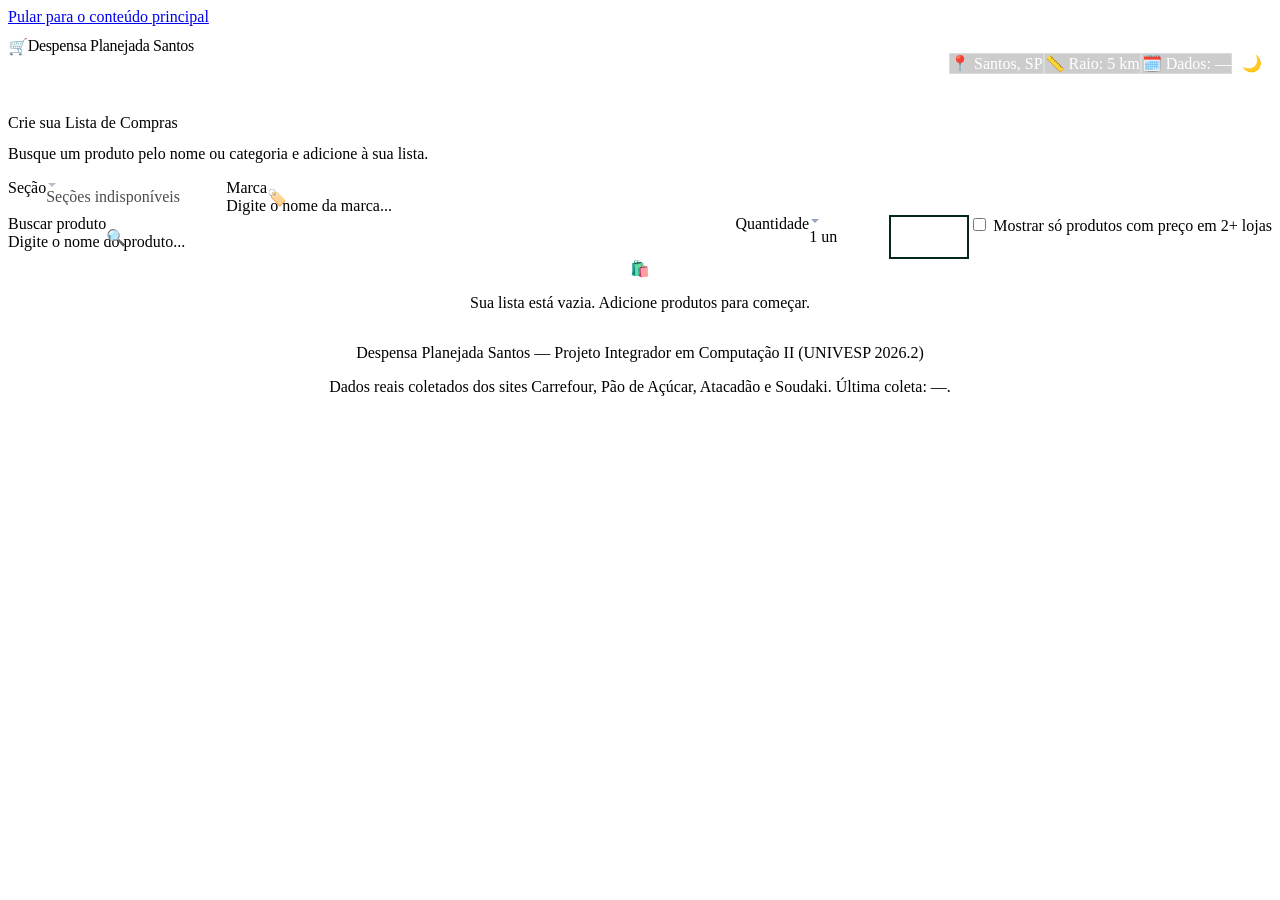
==== webapp/index.html @ 65fd1c7f "UI: cards de loja em 2 colunas (stores-grid 3 -> 2 colunas a partir de 640px, elimina card orfao da " ====
<!DOCTYPE html>
<html lang="pt-BR">
<head>
  <meta charset="UTF-8" />
  <meta name="viewport" content="width=device-width, initial-scale=1.0" />
  <title>Despensa Planejada Santos — Comparador de Preços de Supermercado</title>
  <meta name="description" content="Compare preços de supermercados em Santos-SP. Monte sua lista de compras e descubra onde fica mais barato: Carrefour, Pão de Açúcar ou Atacadão." />
  <meta name="theme-color" content="#059669" />

  <!-- Open Graph -->
  <meta property="og:title" content="Despensa Planejada Santos" />
  <meta property="og:description" content="Comparador de preços de supermercado para Santos-SP. Economia real na sua compra." />
  <meta property="og:type" content="website" />

  <!-- PWA Manifest -->
  <link rel="manifest" href="manifest.json" />

  <!-- Design System CSS -->
  <link rel="stylesheet" href="css/design-system.css" />
  <link rel="stylesheet" href="css/components.css?v=6" />
  <link rel="stylesheet" href="css/layout.css?v=6" />
</head>
<body>

<!-- Skip Link (Acessibilidade) -->
<a href="#criador" class="skip-link">Pular para o conteúdo principal</a>

<!-- ==================== LOADING OVERLAY ==================== -->
<div id="loadingOverlay" class="loading-overlay hidden">
  <div class="loading-spinner"></div>
  <p>Carregando catálogo de produtos...</p>
</div>

<!-- ==================== HEADER ==================== -->
<header class="header" role="banner">
  <div class="container header-inner">
    <div class="header-brand">
      <h1>
        <span class="brand-icon" aria-hidden="true">🛒</span>
        Despensa Planejada Santos
      </h1>
      <p>Comparador de Preços de Supermercado — Projeto Integrador UNIVESP</p>
    </div>
    <div class="header-meta">
      <span class="pill">📍 Santos, SP</span>
      <span class="pill">📏 Raio: 5 km</span>
      <span class="pill" id="pillData">🗓️ Dados: —</span>
      <button id="themeToggle" class="theme-toggle" aria-label="Alternar tema claro/escuro" title="Alternar tema">
        🌙
      </button>
    </div>
  </div>
</header>

<!-- ==================== MAIN ==================== -->
<main class="main" id="main" role="main">
  <div class="container">

    <!-- ==================== CRIADOR DE LISTA ==================== -->
    <section id="criador" class="card section-creator" aria-labelledby="criadorTitulo">
      <h2 id="criadorTitulo" class="section-title">Crie sua Lista de Compras</h2>
      <p class="section-subtitle">Busque um produto pelo nome ou categoria e adicione à sua lista.</p>

      <div class="filters-bar" style="margin-top: var(--space-5);">
        <!-- Linha 1: Filtros de categoria e marca -->
        <div class="filters-row">
          <label for="selectCategoria" class="sr-only">Seção</label>
          <select id="selectCategoria" class="select" style="width: auto; min-width: 180px;">
            <option value="">Todas as seções</option>
          </select>

          <div class="input-group" style="flex: 1;">
            <label for="campoMarca" class="sr-only">Marca</label>
            <span class="input-icon" aria-hidden="true">🏷️</span>
            <input id="campoMarca" type="text" autocomplete="off"
                   placeholder="Digite o nome da marca..."
                   class="input" />
            <div id="sugestoesMarca" class="dropdown hidden" role="listbox"></div>
          </div>
        </div>

        <!-- Linha 2: Campo de busca + quantidade + adicionar -->
        <div class="search-row">
          <div class="search-input-group input-group" style="flex: 1;">
            <label for="campoBusca" class="sr-only">Buscar produto</label>
            <span class="input-icon" aria-hidden="true">🔍</span>
            <input id="campoBusca" type="text" autocomplete="off"
                   placeholder="Digite o nome do produto..."
                   class="input" role="combobox" aria-expanded="false" aria-controls="sugestoes" />
            <div id="sugestoes" class="dropdown hidden" role="listbox"></div>
          </div>

          <div class="add-row">
            <label for="selectQtd" class="sr-only">Quantidade</label>
            <select id="selectQtd" class="select" style="width: auto; min-width: 80px;">
              <option value="1">1 un</option><option value="2">2 un</option><option value="3">3 un</option>
              <option value="4">4 un</option><option value="5">5 un</option><option value="6">6 un</option>
              <option value="7">7 un</option><option value="8">8 un</option><option value="9">9 un</option>
              <option value="10">10 un</option>
            </select>
            <button id="btnAdicionar" class="btn btn-primary" aria-label="Adicionar produto à lista">
              + Adicionar
            </button>
          </div>

          <!-- Filtro opcional -->
          <div class="filter-row" style="margin-top: var(--space-3); padding-top: var(--space-2); border-top: 1px solid var(--color-border);">
            <label class="filter-label">
              <input type="checkbox" id="filtroMinLojas">
              Mostrar só produtos com preço em 2+ lojas
            </label>
          </div>
        </div>
      </div>

      <!-- Estado vazio -->
      <div id="listaVazia" class="empty-state" style="margin-top: var(--space-6);">
        <span class="empty-icon" aria-hidden="true">🛍️</span>
        <p>Sua lista está vazia. Adicione produtos para começar.</p>
      </div>

      <!-- Tabela da lista -->
      <div id="tabelaLista" class="hidden" style="margin-top: var(--space-6);">
        <div class="list-header">
          <h3 style="font-weight: var(--font-weight-semibold); color: var(--color-text-primary);">
            Itens na lista <span id="contagemItens" class="badge-count"></span>
          </h3>
          <div style="display: flex; gap: var(--space-2);">
            <button id="btnCompartilhar" class="btn btn-ghost btn-sm hidden" aria-label="Compartilhar lista via WhatsApp" title="Compartilhar via WhatsApp">
              📤 Compartilhar
            </button>
            <button id="btnLimparLista" class="btn-danger-text" aria-label="Limpar toda a lista">
              🗑️ Limpar lista
            </button>
          </div>
        </div>
        <div class="table-wrapper">
          <table class="table" aria-label="Lista de compras">
            <thead>
              <tr>
                <th>Produto</th>
                <th class="text-center">Qtd</th>
                <th class="text-center col-mobile-hidden">Menor preço</th>
                <th class="text-center">Ações</th>
              </tr>
            </thead>
            <tbody id="corpoLista"></tbody>
          </table>
        </div>

        <div class="cta-row">
          <button id="btnCalcular" class="btn btn-cta" aria-label="Calcular melhor opção de compra">
            🔍 CALCULAR MELHOR OPÇÃO DE COMPRA
          </button>
          <p class="cta-disclaimer">Preços reais coletados dos sites do Carrefour, Pão de Açúcar, Atacadão e Soudaki (todas as seções de mercado).</p>
        </div>
      </div>
    </section>

    <!-- ==================== RESULTADOS ==================== -->
    <section id="resultados" class="hidden section-results" aria-labelledby="resultadosTitulo">
      <div class="results-header">
        <h2 id="resultadosTitulo" class="section-title" style="font-size: var(--font-size-2xl);">Resultados da Análise</h2>
        <button id="btnNovaBusca" class="btn btn-ghost" aria-label="Fazer nova consulta">← Nova consulta</button>
      </div>

      <!-- OPÇÃO 1: Melhor Loja Única -->
      <div class="card">
        <div style="display: flex; align-items: flex-start; gap: var(--space-2); margin-bottom: var(--space-4);">
          <span class="badge badge-primary">OPÇÃO 1</span>
          <div>
            <h3 style="font-weight: var(--font-weight-bold); color: var(--color-text-primary);">Melhor Loja Única</h3>
            <p class="section-subtitle">Compre toda a lista em um único mercado.</p>
          </div>
        </div>
        <div id="resultadoLojaUnica" class="stores-grid"></div>
      </div>

      <!-- OPÇÃO 2: Multi-Lojas -->
      <div class="card">
        <div style="display: flex; align-items: flex-start; gap: var(--space-2); margin-bottom: var(--space-4);">
          <span class="badge badge-accent">OPÇÃO 2</span>
          <div>
            <h3 style="font-weight: var(--font-weight-bold); color: var(--color-text-primary);">Economia Máxima (Multi-Lojas)</h3>
            <p class="section-subtitle">Divida a compra entre os mercados, levando cada produto onde está mais barato.</p>
          </div>
        </div>
        <div class="multi-split">
          <div class="card-gradient-accent split-summary">
            <p class="label">Valor total otimizado</p>
            <p id="valorTotalOtimizado" class="price-huge" style="margin-top: var(--space-1);">R$ 0,00</p>
            <div class="savings-pill">
              💰 Você economiza <span id="economiaMulti" class="savings-value">R$ 0,00</span>
            </div>
          </div>
          <div id="divisaoLojas" class="split-stores"></div>
        </div>
      </div>

      <!-- Comparativo Geral -->
      <div class="card">
        <h3 style="font-weight: var(--font-weight-bold); color: var(--color-text-primary);">Comparativo Geral</h3>
        <p class="section-subtitle" style="margin-bottom: var(--space-4);">Valor total da lista se comprada 100% em cada mercado.</p>
        <div id="comparativoGeral" class="stores-grid"></div>
      </div>
    </section>

    <!-- ==================== MODO CHECKLIST ==================== -->
    <section id="modoChecklist" class="hidden card section-checklist" aria-labelledby="checklistTitulo">
      <div class="section-header">
        <h2 id="checklistTitulo" class="section-title">Modo Checklist Presencial</h2>
        <span id="checklistProgresso" class="checklist-progress"></span>
      </div>
      <p class="section-subtitle" style="margin-bottom: var(--space-4);">Marque os produtos conforme vai pegando no corredor. A lista é organizada por categoria.</p>
      <div id="checklistCorpo" class="checklist-body"></div>
      <button id="btnSairChecklist" class="btn btn-subtle btn-lg" style="margin-top: var(--space-6);" aria-label="Voltar aos resultados">
        ← Voltar aos resultados
      </button>
    </section>

  </div>
</main>

<!-- ==================== FOOTER ==================== -->
<footer class="footer" role="contentinfo">
  <p>Despensa Planejada Santos — Projeto Integrador em Computação II (UNIVESP 2026.2)</p>
  <p>Dados reais coletados dos sites <span id="footerLojas">Carrefour, Pão de Açúcar, Atacadão e Soudaki</span>. Última coleta: <span id="footerData">—</span>.</p>
</footer>

<!-- JavaScript Modules -->
<script type="module" src="js/app.js?v=6"></script>

</body>
</html>
---- webapp/css/components.css ----
/* ================================================================
   DISPENSA PLANEJADA — COMPONENTES
   Botões, Cards, Badges, Inputs, Tabelas, Dropdowns
   ================================================================ */

/* ================================================================
   BOTÕES
   ================================================================ */
.btn {
  display: inline-flex;
  align-items: center;
  justify-content: center;
  gap: var(--space-2);
  min-height: 44px;
  padding: var(--space-3) var(--space-5);
  font-family: var(--font-family);
  font-size: var(--font-size-sm);
  font-weight: var(--font-weight-semibold);
  line-height: var(--line-height-tight);
  border-radius: var(--radius-xl);
  border: 2px solid transparent;
  cursor: pointer;
  transition: all var(--transition-fast);
  text-decoration: none;
  white-space: nowrap;
  position: relative;
  overflow: hidden;
}

.btn:active {
  transform: scale(0.97);
}

/* Primary */
.btn-primary {
  background: var(--color-primary-500);
  color: #ffffff;
  border-color: #04261e;
  box-shadow: var(--shadow-sm);
}
.btn-primary:hover {
  background: var(--color-primary-600);
  border-color: #021813;
  box-shadow: var(--shadow-md);
}

/* Accent (Laranja #F26716 — Multi-loja) */
.btn-accent {
  background: var(--color-accent-500);
  color: #ffffff;
  border-color: #b34100;
  box-shadow: var(--shadow-sm);
}
.btn-accent:hover {
  background: var(--color-accent-600);
  border-color: #7a2b00;
  box-shadow: var(--shadow-md);
}

/* Warning / CTA (#E7390D) */
.btn-cta {
  background: var(--color-warning-500);
  color: #ffffff;
  border: 2px solid #941f05;
  font-weight: var(--font-weight-extrabold);
  font-size: var(--font-size-base);
  padding: var(--space-4) var(--space-8);
  border-radius: var(--radius-2xl);
  box-shadow: var(--shadow-md);
  white-space: normal;
  width: 100%;
}
.btn-cta:hover {
  background: var(--color-warning-600);
  box-shadow: var(--shadow-lg);
  transform: translateY(-1px);
}
.btn-cta:active {
  transform: translateY(0) scale(0.98);
}

/* Ghost / Text */
.btn-ghost {
  background: transparent;
  color: var(--color-primary-600);
  padding: var(--space-2) var(--space-3);
}
.btn-ghost:hover {
  background: var(--color-primary-50);
}

/* Danger */
.btn-danger-text {
  background: transparent;
  color: var(--color-error-500);
  font-size: var(--font-size-sm);
  font-weight: var(--font-weight-medium);
  padding: var(--space-1) var(--space-2);
}
.btn-danger-text:hover {
  color: var(--color-error-600);
  background: rgba(239, 68, 68, 0.06);
}

/* Subtle / secondary */
.btn-subtle {
  background: var(--color-surface-alt);
  color: var(--color-text-secondary);
  font-weight: var(--font-weight-semibold);
}
.btn-subtle:hover {
  background: var(--color-border);
}

/* Icon-only */
.btn-icon {
  width: 40px;
  height: 40px;
  padding: 0;
  border-radius: var(--radius-md);
  background: transparent;
  color: var(--color-text-tertiary);
  font-size: var(--font-size-lg);
  line-height: 1;
  border: none;
  cursor: pointer;
  transition: all var(--transition-fast);
}
.btn-icon:hover {
  color: var(--color-error-600);
  background: rgba(239, 68, 68, 0.06);
}

/* Full width variant */
.btn-full {
  width: 100%;
}

/* Size variants */
.btn-lg {
  padding: var(--space-4) var(--space-8);
  font-size: var(--font-size-base);
  border-radius: var(--radius-2xl);
}

#btnAbrirChecklist {
  box-sizing: border-box;
  max-width: 100%;
  min-width: 0;
  white-space: normal;
  text-align: center;
}

.btn-sm {
  padding: var(--space-1) var(--space-3);
  font-size: var(--font-size-xs);
  min-height: 40px;
}

/* ================================================================
   CARDS
   ================================================================ */
.card {
  background: var(--color-surface);
  border-radius: var(--radius-2xl);
  box-shadow: var(--shadow-sm);
  border: 2px solid var(--color-border);
  padding: var(--space-6);
}

.card-flat {
  background: var(--color-surface-alt);
  border-radius: var(--radius-2xl);
  border: 2px solid var(--color-border);
  padding: var(--space-5);
}

.card-highlight {
  background: var(--color-surface-alt);
  border: 2px solid var(--color-accent-500);
  border-radius: var(--radius-2xl);
  padding: var(--space-5);
}

.card-gradient-primary {
  background: linear-gradient(135deg, #084a24, #04261e);
  color: #ffffff;
  border: 2px solid #f26716;
  border-radius: var(--radius-2xl);
  padding: var(--space-6);
}

.card-gradient-accent {
  background: linear-gradient(135deg, #f26716, #d95305);
  color: #ffffff;
  border: 2px solid #ffffff;
  border-radius: var(--radius-2xl);
  padding: var(--space-6);
}

/* ================================================================
   BADGES
   ================================================================ */
.badge {
  display: inline-flex;
  align-items: center;
  gap: var(--space-1);
  padding: var(--space-1) var(--space-2);
  font-size: 10px;
  font-weight: var(--font-weight-bold);
  border-radius: var(--radius-full);
  text-transform: uppercase;
  letter-spacing: 0.02em;
  line-height: 1;
}

.badge-primary {
  background: var(--color-primary-600);
  color: var(--color-text-inverse);
}

.badge-accent {
  background: var(--color-accent-600);
  color: var(--color-text-inverse);
}

.badge-warning {
  background: var(--color-warning-500);
  color: var(--color-text-inverse);
}

.badge-count {
  background: var(--color-primary-100);
  color: var(--color-primary-700);
  font-size: var(--font-size-xs);
  font-weight: var(--font-weight-bold);
  padding: var(--space-1) var(--space-2);
  border-radius: var(--radius-full);
}

/* ================================================================
   INPUTS / SELECT
   ================================================================ */
.input,
.select {
  display: block;
  width: 100%;
  padding: var(--space-3) var(--space-4);
  font-family: var(--font-family);
  font-size: var(--font-size-sm);
  color: var(--color-text-primary);
  background: var(--color-surface);
  border: 2px solid var(--color-border);
  border-radius: var(--radius-xl);
  transition: border-color var(--transition-fast), box-shadow var(--transition-fast);
  appearance: none;
}

.input:focus,
.select:focus {
  outline: none;
  border-color: var(--color-primary-500);
  box-shadow: 0 0 0 3px rgba(16, 185, 129, 0.15);
}

.input::placeholder {
  color: var(--color-text-tertiary);
}

/* Input com ícone à esquerda */
.input-group {
  position: relative;
}
.input-group .input {
  padding-left: var(--space-10);
}
.input-group .input-icon {
  position: absolute;
  left: var(--space-3);
  top: 50%;
  transform: translateY(-50%);
  color: var(--color-text-tertiary);
  font-size: var(--font-size-lg);
  pointer-events: none;
}

/* Select arrow */
.select {
  padding-right: var(--space-10);
  background-image: url("data:image/svg+xml,%3Csvg xmlns='http://www.w3.org/2000/svg' width='12' height='12' viewBox='0 0 12 12'%3E%3Cpath fill='%2394a3b8' d='M2 4l4 4 4-4'/%3E%3C/svg%3E");
  background-repeat: no-repeat;
  background-position: right var(--space-4) center;
}

/* Stepper (qty +/-) */
.qty-stepper {
  display: inline-flex;
  align-items: center;
  gap: var(--space-1);
  border: 1px solid var(--color-border);
  border-radius: var(--radius-lg);
  padding: var(--space-1);
}
.qty-stepper button {
  width: 40px;
  height: 40px;
  border-radius: var(--radius-md);
  border: none;
  background: transparent;
  color: var(--color-text-secondary);
  font-weight: var(--font-weight-bold);
  cursor: pointer;
  transition: background var(--transition-fast);
  display: flex;
  align-items: center;
  justify-content: center;
}
.qty-stepper button:hover {
  background: var(--color-surface-alt);
}
.qty-stepper .qty-value {
  width: 32px;
  text-align: center;
  font-weight: var(--font-weight-semibold);
  font-size: var(--font-size-sm);
}

/* ================================================================
   DROPDOWN / AUTOCOMPLETE
   ================================================================ */
.dropdown {
  position: absolute;
  z-index: var(--z-dropdown);
  margin-top: var(--space-1);
  width: 100%;
  background: var(--color-surface);
  border-radius: var(--radius-xl);
  box-shadow: var(--shadow-xl);
  border: 1px solid var(--color-border);
  max-height: 24rem;
  overflow-y: auto;
  animation: fadeIn var(--transition-fast) both;
}

.dropdown.hidden {
  display: none;
}

.dropdown-item {
  display: flex;
  align-items: center;
  justify-content: space-between;
  gap: var(--space-3);
  padding: var(--space-3) var(--space-4);
  cursor: pointer;
  transition: background var(--transition-fast);
}
.dropdown-item:hover,
.dropdown-item.active {
  background: var(--color-primary-100);
}

.dropdown-item .item-name {
  font-weight: var(--font-weight-semibold);
  color: var(--color-text-primary);
}
.dropdown-item .item-meta {
  font-size: var(--font-size-xs);
  color: var(--color-text-secondary);
}
.dropdown-item .item-price {
  font-weight: var(--font-weight-bold);
  font-size: var(--font-size-sm);
  color: var(--color-primary-700);
  white-space: nowrap;
}

/* Ajustes de alto contraste no modo escuro */
@media (prefers-color-scheme: dark) {
  :root:not(.light) .dropdown {
    background: #0f172a;
    border-color: #334155;
  }
  :root:not(.light) .dropdown-item:hover,
  :root:not(.light) .dropdown-item.active {
    background: #1e293b;
  }
  :root:not(.light) .dropdown-item .item-name {
    color: #f8fafc;
  }
  :root:not(.light) .dropdown-item .item-meta {
    color: #94a3b8;
  }
  :root:not(.light) .dropdown-item .item-price {
    color: #34d399;
  }
}

.dark .dropdown {
  background: #0f172a;
  border-color: #334155;
}
.dark .dropdown-item:hover,
.dark .dropdown-item.active {
  background: #1e293b;
}
.dark .dropdown-item .item-name {
  color: #f8fafc;
}
.dark .dropdown-item .item-meta {
  color: #94a3b8;
}
.dark .dropdown-item .item-price {
  color: #34d399;
}

/* ================================================================
   TABELA
   ================================================================ */
.table-wrapper {
  overflow-x: auto;
  border-radius: var(--radius-xl);
  border: 1px solid var(--color-border);
}

.table {
  width: 100%;
  font-size: var(--font-size-sm);
  border-collapse: collapse;
}

.table thead {
  background: var(--color-surface-alt);
}
.table th {
  padding: var(--space-3) var(--space-4);
  font-weight: var(--font-weight-semibold);
  color: var(--color-text-secondary);
  text-align: left;
}
.table th.text-center { text-align: center; }

.table tbody tr {
  border-top: 1px solid var(--color-border-light);
}

.table td {
  padding: var(--space-3) var(--space-4);
}
.table td.text-center { text-align: center; }

.table .product-name {
  font-weight: var(--font-weight-medium);
  color: var(--color-text-primary);
}
.table .product-meta {
  font-size: var(--font-size-xs);
  color: var(--color-text-tertiary);
}
.mobile-best-price {
  display: none;
}
.table .price-value {
  font-weight: var(--font-weight-semibold);
  color: var(--color-primary-600);
}
.table .price-unavailable {
  font-size: var(--font-size-xs);
  color: var(--color-text-tertiary);
}
.table .price-missing-stores {
  margin-top: var(--space-1);
  display: flex;
  flex-direction: column;
  gap: var(--space-1);
  align-items: center;
}
.store-missing {
  margin-top: var(--space-2);
  font-size: var(--font-size-xs);
  color: var(--color-text-tertiary);
}

/* ================================================================
   EMPTY STATE
   ================================================================ */
.empty-state {
  text-align: center;
  padding: var(--space-8) var(--space-4);
  color: var(--color-text-tertiary);
  border: 2px dashed var(--color-border);
  border-radius: var(--radius-xl);
}
.empty-state .empty-icon {
  font-size: var(--font-size-4xl);
  margin-bottom: var(--space-2);
  display: block;
}
.empty-state p {
  font-size: var(--font-size-sm);
}

/* ================================================================
   SECTION HEADERS
   ================================================================ */
.section-title {
  font-size: var(--font-size-xl);
  font-weight: var(--font-weight-bold);
  color: var(--color-text-primary);
}

.section-subtitle {
  font-size: var(--font-size-sm);
  color: var(--color-text-secondary);
  margin-top: var(--space-1);
}

.section-header {
  display: flex;
  align-items: center;
  justify-content: space-between;
  margin-bottom: var(--space-4);
}

/* ================================================================
   PILL / TAG (filtros de header)
   ================================================================ */
.pill {
  display: inline-flex;
  align-items: center;
  gap: var(--space-1);
  padding: var(--space-2) var(--space-3);
  font-size: var(--font-size-xs);
  font-weight: var(--font-weight-semibold);
  border-radius: var(--radius-full);
  background: rgba(0, 0, 0, 0.2);
  color: #ffffff;
  border: 1px solid rgba(255, 255, 255, 0.3);
  backdrop-filter: blur(4px);
}

/* ================================================================
   CHECKBOX (Checklist mode)
   ================================================================ */
.checkbox-item {
  display: flex;
  align-items: center;
  gap: var(--space-3);
  padding: var(--space-2);
  border-radius: var(--radius-lg);
  transition: background var(--transition-fast);
}
.checkbox-item:hover {
  background: var(--color-surface);
}

.checkbox-item input[type="checkbox"] {
  width: 20px;
  height: 20px;
  accent-color: var(--color-primary-600);
  flex-shrink: 0;
  cursor: pointer;
}

.checkbox-item .check-label {
  font-size: var(--font-size-sm);
  font-weight: var(--font-weight-medium);
  color: var(--color-text-primary);
}
.checkbox-item .check-qty {
  color: var(--color-text-tertiary);
}

/* ================================================================
   CATEGORY GROUP (Checklist)
   ================================================================ */
.category-group {
  background: var(--color-surface-alt);
  border-radius: var(--radius-xl);
  padding: var(--space-4);
  border: 1px solid var(--color-border);
}
.category-group .category-title {
  font-size: var(--font-size-xs);
  font-weight: var(--font-weight-bold);
  text-transform: uppercase;
  letter-spacing: 0.05em;
  color: var(--color-text-secondary);
  margin-bottom: var(--space-2);
}

/* ================================================================
   PRICE TAG (Resultado)
   ================================================================ */
.price-big {
  font-size: var(--font-size-3xl);
  font-weight: var(--font-weight-extrabold);
}
.price-huge {
  font-size: var(--font-size-4xl);
  font-weight: var(--font-weight-extrabold);
}

.savings-pill {
  display: inline-flex;
  align-items: center;
  gap: var(--space-1);
  background: rgba(255, 255, 255, 0.2);
  border-radius: var(--radius-lg);
  padding: var(--space-2) var(--space-3);
  font-size: var(--font-size-sm);
  margin-top: var(--space-2);
}
.savings-pill .savings-value {
  font-weight: var(--font-weight-extrabold);
}

/* ================================================================
   THEME TOGGLE
   ================================================================ */
.theme-toggle {
  background: rgba(255, 255, 255, 0.15);
  border: 1px solid rgba(255, 255, 255, 0.2);
  border-radius: var(--radius-full);
  width: 40px;
  height: 40px;
  display: flex;
  align-items: center;
  justify-content: center;
  cursor: pointer;
  font-size: var(--font-size-lg);
  transition: background var(--transition-fast);
  color: white;
}
.theme-toggle:hover {
  background: rgba(255, 255, 255, 0.25);
}

/* Store price display in suggestions and list */
.store-prices {
  display: flex;
  gap: var(--space-2);
  margin-top: var(--space-1);
  font-size: var(--font-size-xs);
}
.store-price {
  font-weight: var(--font-weight-medium);
}
.store-price.text-muted {
  color: var(--color-text-tertiary);
  font-style: italic;
}
.price-unavailable-icon {
  display: inline-block;
  font-size: 0.9em;
  font-style: normal;
  line-height: 1;
  opacity: 0.85;
}
.price-unavailable-icon.price-out-of-stock {
  opacity: 0.55;
  text-decoration: line-through;
  text-decoration-thickness: 1.5px;
}

/* ================================================================
   LOADING INDICATOR
   ================================================================ */
.loading-overlay {
  display: flex;
  flex-direction: column;
  align-items: center;
  justify-content: center;
  padding: var(--space-12);
  gap: var(--space-4);
  color: var(--color-text-secondary);
}
.loading-spinner {
  width: 40px;
  height: 40px;
  border: 3px solid var(--color-border);
  border-top-color: var(--color-primary-500);
  border-radius: 50%;
  animation: spin 0.8s linear infinite;
}
@keyframes spin {
  to { transform: rotate(360deg); }
}

/* ================================================================
   STORE LOGOS
   ================================================================ */
.store-logo-icon {
  display: inline-flex;
  align-items: center;
  justify-content: center;
  vertical-align: middle;
  border-radius: 4px;
  overflow: hidden;
  margin-right: 4px;
  flex-shrink: 0;
  background: #ffffff;
  padding: 1px;
  box-shadow: 0 1px 2px rgba(0, 0, 0, 0.12);
  border: 1px solid rgba(0, 0, 0, 0.06);
}
.store-logo-icon svg {
  width: 100%;
  height: 100%;
  display: block;
}
.store-header .store-logo-icon {
  margin-right: 8px;
  border-radius: 6px;
  box-shadow: 0 2px 4px rgba(0, 0, 0, 0.15);
}
.split-header .store-logo-icon {
  margin-right: 6px;
}

/* ================================================================
   PRODUCT THUMBS (sugestões e lista)
   ================================================================ */
.prod-thumb {
  width: 44px;
  height: 44px;
  border-radius: var(--radius-md);
  border: 1px solid var(--color-border-light);
  background: #ffffff;
  object-fit: contain;
  padding: 2px;
  flex-shrink: 0;
  display: inline-flex;
  align-items: center;
  justify-content: center;
}
.prod-thumb-sm {
  width: 38px;
  height: 38px;
}
.prod-thumb-placeholder {
  font-size: 1.1em;
  color: var(--color-text-tertiary);
  background: var(--color-surface-alt);
}

/* Item com múltiplas linhas (produto: nome+thumb+preço / preços por loja) */
.dropdown-item {
  flex-direction: column;
  align-items: stretch;
  gap: var(--space-1);
}

.dropdown-item .dropdown-item-main {
  display: flex;
  align-items: center;
  gap: var(--space-3);
  width: 100%;
  min-width: 0;
}
.dropdown-item .dropdown-item-info {
  flex: 1 1 auto;
  min-width: 0;
}
.dropdown-item .store-prices {
  width: 100%;
  margin-top: 0;
  padding-left: calc(38px + var(--space-3)); /* alinha com o texto (largura do thumb) */
  flex-wrap: wrap;
  row-gap: var(--space-1);
}

.product-cell {
  display: flex;
  align-items: center;
  gap: var(--space-3);
}
.product-cell .product-name {
  margin: 0;
}

/* Cobertura da loja nos resultados */
.store-coverage {
  margin-top: var(--space-1);
  font-size: var(--font-size-xs);
  font-weight: var(--font-weight-semibold);
  color: var(--color-primary-700);
}
.card-flat .store-coverage {
  color: var(--color-text-secondary);
}
---- webapp/css/layout.css ----
/* ================================================================
   DISPENSA PLANEJADA — LAYOUT
   Grid, Header, Main, Footer, Responsividade (Mobile-First)
   ================================================================ */

/* ================================================================
   HEADER
   ================================================================ */
.header {
  background: linear-gradient(135deg, var(--color-primary-600), var(--color-primary-700), #0d9488);
  color: var(--color-text-inverse);
  box-shadow: var(--shadow-lg);
}

.header-inner {
  display: flex;
  flex-direction: column;
  gap: var(--space-4);
  padding-block: var(--space-6);
}

.header-brand h1 {
  font-size: var(--font-size-3xl);
  font-weight: var(--font-weight-extrabold);
  letter-spacing: -0.02em;
  display: flex;
  align-items: center;
  gap: var(--space-3);
}
.header-brand h1 .brand-icon {
  font-size: var(--font-size-2xl);
}

.header-brand p {
  margin-top: var(--space-1);
  font-size: var(--font-size-sm);
  color: #ffffff;
  font-weight: var(--font-weight-medium);
}

.header-meta {
  display: flex;
  flex-wrap: wrap;
  gap: var(--space-2);
  align-items: center;
}

/* ================================================================
   MAIN
   ================================================================ */
.main {
  flex: 1;
  padding-block: var(--space-8);
}
.main > .container {
  display: flex;
  flex-direction: column;
  gap: var(--space-10);
}

/* ================================================================
   SECTIONS
   ================================================================ */
.section-creator {
  /* Barra de busca / criador de lista */
}

.filters-bar {
  display: flex;
  flex-direction: column;
  gap: var(--space-3);
}

.filters-row {
  display: flex;
  flex-direction: column;
  gap: var(--space-2);
}

.filters-row > .select,
.filters-row > .input-group {
  width: 100%;
  min-width: 0;
}

.filters-bar .select {
  width: auto;
  min-width: 0;
}

.search-row {
  display: flex;
  flex-direction: column;
  gap: var(--space-3);
}

.search-input-group {
  flex: 1;
  position: relative;
}

.add-row {
  display: flex;
  gap: var(--space-2);
}
.add-row .select {
  width: auto;
  min-width: 90px;
}
.add-row .btn {
  flex: 1;
  min-width: 0;
}

/* ================================================================
   RESULTS SECTION
   ================================================================ */
.section-results {
  display: flex;
  flex-direction: column;
  gap: var(--space-8);
}

.results-header {
  display: flex;
  align-items: center;
  justify-content: space-between;
  gap: var(--space-3);
}

/* Stores Grid (2 colunas) */
.stores-grid {
  display: grid;
  grid-template-columns: 1fr;
  gap: var(--space-4);
}

.store-card {
  display: flex;
  flex-direction: column;
  gap: var(--space-1);
}
.store-card .store-header {
  display: flex;
  align-items: center;
  gap: var(--space-2);
}
.store-card .store-name {
  font-weight: var(--font-weight-semibold);
  font-size: var(--font-size-sm);
  color: var(--color-text-primary);
}
.store-card .store-price {
  font-size: var(--font-size-2xl);
  font-weight: var(--font-weight-extrabold);
}
.store-card .store-price.is-best {
  color: var(--color-primary-600);
}

/* Multi-loja split */
.multi-split {
  display: grid;
  grid-template-columns: 1fr;
  gap: var(--space-4);
}

.split-summary {
  display: flex;
  flex-direction: column;
  justify-content: center;
}
.split-summary .label {
  font-size: var(--font-size-sm);
  opacity: 0.9;
}

.split-stores {
  display: flex;
  flex-direction: column;
  gap: var(--space-3);
}

.split-store-card .split-header {
  display: flex;
  align-items: center;
  justify-content: space-between;
  margin-bottom: var(--space-2);
}
.split-store-card .split-store-name {
  font-weight: var(--font-weight-bold);
  color: var(--color-text-primary);
}
.split-store-card .split-store-total {
  font-weight: var(--font-weight-extrabold);
  color: var(--color-accent-600);
}

.split-items {
  list-style: none;
  display: flex;
  flex-direction: column;
  gap: var(--space-1);
}
.split-items li {
  display: flex;
  justify-content: space-between;
  gap: var(--space-2);
  font-size: var(--font-size-sm);
  color: var(--color-text-secondary);
}
.split-items li .item-cost {
  white-space: nowrap;
  font-weight: var(--font-weight-medium);
}

/* Comparativo best indicator */
.best-indicator {
  font-size: var(--font-size-xs);
  font-weight: var(--font-weight-bold);
  color: var(--color-warning-600);
}
.diff-indicator {
  font-size: var(--font-size-xs);
  font-weight: var(--font-weight-medium);
  color: var(--color-error-500);
}

/* ================================================================
   CHECKLIST SECTION
   ================================================================ */
.section-checklist {
  scroll-margin-top: var(--space-4);
}

.checklist-progress {
  font-size: var(--font-size-sm);
  font-weight: var(--font-weight-semibold);
  color: var(--color-primary-600);
}

.checklist-body {
  display: flex;
  flex-direction: column;
  gap: var(--space-4);
}

/* ================================================================
   FOOTER
   ================================================================ */
.footer {
  text-align: center;
  font-size: var(--font-size-xs);
  color: var(--color-text-tertiary);
  padding: var(--space-6) var(--space-4);
  border-top: 1px solid var(--color-border);
}
.footer p + p {
  margin-top: var(--space-1);
}

/* ================================================================
   CTA ROW (Calcular + disclaimer)
   ================================================================ */
.cta-row {
  display: flex;
  flex-direction: column;
  align-items: stretch;
  gap: var(--space-3);
  margin-top: var(--space-6);
}
.cta-disclaimer {
  font-size: var(--font-size-xs);
  color: var(--color-text-tertiary);
}

/* ================================================================
   LIST HEADER
   ================================================================ */
.list-header {
  display: flex;
  align-items: center;
  justify-content: space-between;
  gap: var(--space-3);
  margin-bottom: var(--space-3);
}

/* ================================================================
   HIDDEN UTILITY
   ================================================================ */
.hidden { display: none !important; }

/* ================================================================
   RESPONSIVE: TABLET (≥640px)
   ================================================================ */
@media (min-width: 640px) {
  .filters-row {
    flex-direction: row;
  }

  .filters-row > .select {
    width: auto;
    min-width: 180px;
  }

  .stores-grid {
    grid-template-columns: repeat(2, minmax(0, 1fr));
  }

  .multi-split {
    grid-template-columns: 1fr 1fr;
  }

  .search-row {
    flex-direction: row;
  }

  .cta-row {
    flex-direction: row;
    align-items: center;
  }

  .table .col-mobile-hidden {
    display: table-cell;
  }
}

/* ================================================================
   RESPONSIVE: DESKTOP (≥768px)
   ================================================================ */
@media (min-width: 768px) {
  .header-inner {
    flex-direction: row;
    align-items: center;
    justify-content: space-between;
    padding-block: var(--space-8);
  }

  .header-brand h1 {
    font-size: var(--font-size-4xl);
  }

  .filters-bar {
    flex-direction: column;
  }

  .filters-row {
    width: 100%;
  }

  .search-row {
    width: 100%;
  }
}

@media (max-width: 639px) {
  .header-brand h1 {
    font-size: var(--font-size-2xl);
  }

  .header-brand p {
    line-height: var(--line-height-tight);
  }

  .results-header,
  .list-header {
    align-items: stretch;
    flex-direction: column;
  }

  .list-header > div {
    flex-wrap: wrap;
  }

  .list-header > div .btn,
  .list-header > div .btn-danger-text {
    flex: 1;
    min-height: 40px;
  }

  /* Mobile: Stack suggestion items vertically and hide meta for two-line layout */
  .dropdown-item {
    flex-direction: column;
    align-items: stretch;
    gap: var(--space-2);
  }
  .dropdown-item .item-meta {
    display: none;
  }
}

/* ================================================================
   RESPONSIVE: HIDE ON MOBILE
   ================================================================ */
.col-mobile-hidden {
  display: none;
}
@media (min-width: 640px) {
  .col-mobile-hidden {
    display: table-cell;
  }
}

@media (max-width: 639px) {
  .table thead {
    display: none;
  }

  .table tbody tr {
    display: grid;
    grid-template-columns: minmax(0, 1fr) auto auto;
    align-items: center;
  }

  .table tbody tr > td:first-child {
    grid-column: 1 / -1;
    padding-bottom: var(--space-2);
  }

  .table tbody tr > td:nth-child(2),
  .table tbody tr > td:nth-child(4) {
    padding-top: var(--space-2);
    padding-bottom: var(--space-3);
  }

  .table tbody tr > td:nth-child(2) {
    grid-column: 2;
  }

  .table tbody tr > td:nth-child(4) {
    grid-column: 3;
  }

  .table .product-name {
    font-size: var(--font-size-base);
    font-weight: var(--font-weight-bold);
    line-height: var(--line-height-tight);
  }

  .table .mobile-best-price {
    display: block;
    margin-top: var(--space-2);
    color: var(--color-primary-700);
    font-size: var(--font-size-sm);
  }

  .table .mobile-best-price strong {
    font-size: var(--font-size-base);
    font-weight: var(--font-weight-extrabold);
  }
}
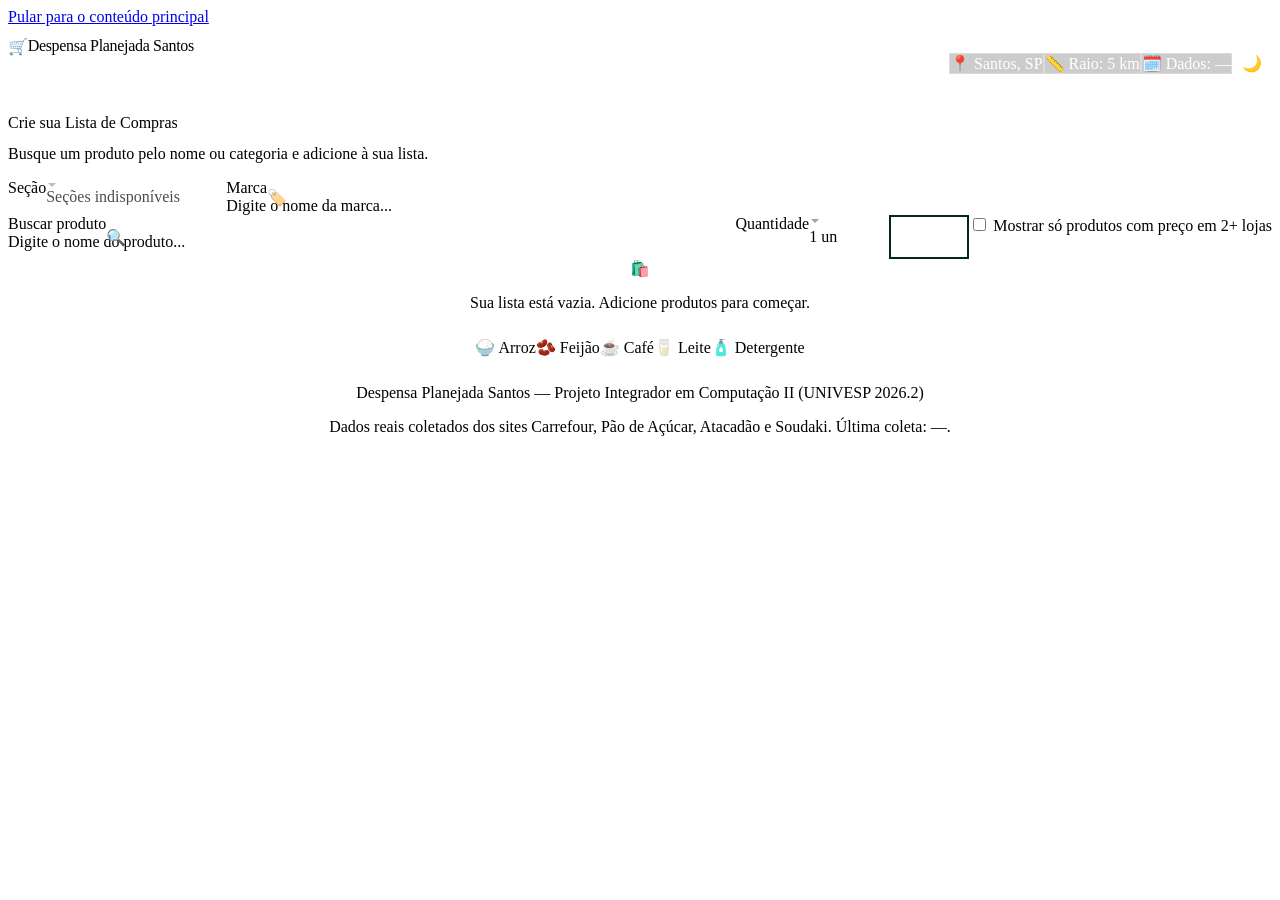
==== commit 6feb6934: "UX v7: comparativo honesto (MENOR PREÇO só p/ lista completa, parciais com * e legenda), microcopy d" ====
--- a/webapp/index.html
+++ b/webapp/index.html
@@ -17,8 +17,8 @@
 
   <!-- Design System CSS -->
   <link rel="stylesheet" href="css/design-system.css" />
-  <link rel="stylesheet" href="css/components.css?v=6" />
-  <link rel="stylesheet" href="css/layout.css?v=6" />
+  <link rel="stylesheet" href="css/components.css?v=7" />
+  <link rel="stylesheet" href="css/layout.css?v=7" />
 </head>
 <body>
 
@@ -45,6 +45,7 @@
       <span class="pill">📍 Santos, SP</span>
       <span class="pill">📏 Raio: 5 km</span>
       <span class="pill" id="pillData">🗓️ Dados: —</span>
+      <span class="pill pill-compacto">📍 Santos · 5 km · 🗓️ <span id="pillDataCurto">—</span></span>
       <button id="themeToggle" class="theme-toggle" aria-label="Alternar tema claro/escuro" title="Alternar tema">
         🌙
       </button>
@@ -117,6 +118,13 @@
       <div id="listaVazia" class="empty-state" style="margin-top: var(--space-6);">
         <span class="empty-icon" aria-hidden="true">🛍️</span>
         <p>Sua lista está vazia. Adicione produtos para começar.</p>
+        <div class="atalhos-lista" aria-label="Produtos populares — adicionar com um toque">
+          <button type="button" class="chip-atalho" data-termo="arroz">🍚 Arroz</button>
+          <button type="button" class="chip-atalho" data-termo="feijão">🫘 Feijão</button>
+          <button type="button" class="chip-atalho" data-termo="café">☕ Café</button>
+          <button type="button" class="chip-atalho" data-termo="leite">🥛 Leite</button>
+          <button type="button" class="chip-atalho" data-termo="detergente">🧴 Detergente</button>
+        </div>
       </div>
 
       <!-- Tabela da lista -->
@@ -164,6 +172,9 @@
         <button id="btnNovaBusca" class="btn btn-ghost" aria-label="Fazer nova consulta">← Nova consulta</button>
       </div>
 
+      <!-- Resumo-resposta: recomendação direta no topo -->
+      <div id="resumoResultado" class="card-gradient-primary resumo-resposta hidden" aria-live="polite"></div>
+
       <!-- OPÇÃO 1: Melhor Loja Única -->
       <div class="card">
         <div style="display: flex; align-items: flex-start; gap: var(--space-2); margin-bottom: var(--space-4);">
@@ -202,6 +213,7 @@
         <h3 style="font-weight: var(--font-weight-bold); color: var(--color-text-primary);">Comparativo Geral</h3>
         <p class="section-subtitle" style="margin-bottom: var(--space-4);">Valor total da lista se comprada 100% em cada mercado.</p>
         <div id="comparativoGeral" class="stores-grid"></div>
+        <p id="comparativoLegenda" class="grid-legend hidden">* Valor apenas dos itens disponíveis nesta loja — não é o total do pedido. O selo “MENOR PREÇO” considera só lojas com a lista completa.</p>
       </div>
     </section>
 
@@ -211,9 +223,12 @@
         <h2 id="checklistTitulo" class="section-title">Modo Checklist Presencial</h2>
         <span id="checklistProgresso" class="checklist-progress"></span>
       </div>
+      <div class="checklist-progress-bar" role="progressbar" aria-label="Progresso da lista" aria-valuemin="0" aria-valuemax="100" aria-valuenow="0">
+        <div id="checklistProgressoFill" class="checklist-progress-fill" style="width:0%"></div>
+      </div>
       <p class="section-subtitle" style="margin-bottom: var(--space-4);">Marque os produtos conforme vai pegando no corredor. A lista é organizada por categoria.</p>
       <div id="checklistCorpo" class="checklist-body"></div>
-      <button id="btnSairChecklist" class="btn btn-subtle btn-lg" style="margin-top: var(--space-6);" aria-label="Voltar aos resultados">
+      <button id="btnSairChecklist" class="btn btn-ghost btn-lg" style="margin-top: var(--space-6);" aria-label="Voltar aos resultados">
         ← Voltar aos resultados
       </button>
     </section>
@@ -228,7 +243,7 @@
 </footer>
 
 <!-- JavaScript Modules -->
-<script type="module" src="js/app.js?v=6"></script>
+<script type="module" src="js/app.js?v=7"></script>
 
 </body>
 </html>
--- a/webapp/css/components.css
+++ b/webapp/css/components.css
@@ -57,11 +57,11 @@
   box-shadow: var(--shadow-md);
 }
 
-/* Warning / CTA (#E7390D) */
+/* Warning / CTA (#F26716 — laranja único da marca) */
 .btn-cta {
-  background: var(--color-warning-500);
+  background: var(--color-accent-500);
   color: #ffffff;
-  border: 2px solid #941f05;
+  border: 2px solid var(--color-accent-700);
   font-weight: var(--font-weight-extrabold);
   font-size: var(--font-size-base);
   padding: var(--space-4) var(--space-8);
@@ -71,7 +71,7 @@
   width: 100%;
 }
 .btn-cta:hover {
-  background: var(--color-warning-600);
+  background: var(--color-accent-600);
   box-shadow: var(--shadow-lg);
   transform: translateY(-1px);
 }
@@ -546,7 +546,7 @@
   display: flex;
   align-items: center;
   gap: var(--space-3);
-  padding: var(--space-2);
+  padding: var(--space-3);
   border-radius: var(--radius-lg);
   transition: background var(--transition-fast);
 }
@@ -554,21 +554,53 @@
   background: var(--color-surface);
 }
 
+/* Check circular grande (alvo de toque ~44px com o padding do item) */
 .checkbox-item input[type="checkbox"] {
-  width: 20px;
-  height: 20px;
-  accent-color: var(--color-primary-600);
+  appearance: none;
+  -webkit-appearance: none;
+  width: 28px;
+  height: 28px;
+  margin: 0;
+  border: 2px solid var(--color-border);
+  border-radius: 50%;
+  background: var(--color-surface);
+  display: inline-grid;
+  place-content: center;
   flex-shrink: 0;
   cursor: pointer;
+  transition: background var(--transition-fast), border-color var(--transition-fast);
+}
+.checkbox-item input[type="checkbox"]::before {
+  content: "";
+  width: 13px;
+  height: 13px;
+  transform: scale(0);
+  transition: transform 120ms ease;
+  background: #ffffff;
+  clip-path: polygon(14% 44%, 0 65%, 50% 100%, 100% 16%, 80% 0%, 43% 62%);
+}
+.checkbox-item input[type="checkbox"]:checked {
+  background: var(--color-primary-600);
+  border-color: var(--color-primary-600);
+}
+.checkbox-item input[type="checkbox"]:checked::before {
+  transform: scale(1);
 }
 
 .checkbox-item .check-label {
-  font-size: var(--font-size-sm);
+  font-size: var(--font-size-base);
   font-weight: var(--font-weight-medium);
   color: var(--color-text-primary);
 }
 .checkbox-item .check-qty {
   color: var(--color-text-tertiary);
+}
+.checkbox-item.marcado .check-label {
+  text-decoration: line-through;
+  opacity: 0.55;
+}
+.checkbox-item.marcado .check-qty {
+  opacity: 0.55;
 }
 
 /* ================================================================
@@ -613,6 +645,9 @@
 }
 .savings-pill .savings-value {
   font-weight: var(--font-weight-extrabold);
+}
+.savings-pill--neutro {
+  background: rgba(255, 255, 255, 0.12);
 }
 
 /* ================================================================
@@ -790,4 +825,185 @@
   color: var(--color-text-secondary);
 }
 
-
+/* Microcopy do selo MELHOR (Opção 1) */
+.store-note {
+  margin-top: var(--space-1);
+  font-size: var(--font-size-xs);
+  font-weight: var(--font-weight-semibold);
+  color: var(--color-primary-600);
+}
+
+/* Legenda do comparativo + preços parciais (honestidade dos totais) */
+.grid-legend {
+  margin-top: var(--space-3);
+  font-size: var(--font-size-xs);
+  color: var(--color-text-tertiary);
+}
+.preco-parcial {
+  color: var(--color-text-tertiary);
+  font-weight: var(--font-weight-bold);
+  margin-left: 2px;
+}
+.loja-parcial {
+  border-style: dashed;
+}
+.loja-parcial .store-price {
+  color: var(--color-text-secondary);
+}
+
+/* ================================================================
+   RESUMO-RESPOSTA (recomendação no topo dos resultados)
+   ================================================================ */
+.resumo-resposta .resumo-titulo {
+  font-size: var(--font-size-xs);
+  font-weight: var(--font-weight-bold);
+  text-transform: uppercase;
+  letter-spacing: 0.08em;
+  opacity: 0.85;
+  margin-bottom: var(--space-2);
+}
+.resumo-resposta .resumo-linha {
+  font-size: var(--font-size-lg);
+  line-height: var(--line-height-tight);
+}
+.resumo-resposta .resumo-total {
+  font-size: var(--font-size-2xl);
+  font-weight: var(--font-weight-extrabold);
+}
+.resumo-resposta .resumo-sub {
+  font-size: var(--font-size-sm);
+  opacity: 0.85;
+  margin-top: var(--space-2);
+  max-width: 60ch;
+}
+.btn-resumo {
+  margin-top: var(--space-4);
+  background: #ffffff;
+  color: #04261e;
+  border-color: #04261e;
+}
+.btn-resumo:hover {
+  background: var(--color-primary-100);
+}
+
+/* ================================================================
+   MENOR PREÇO COMPACTO NA TABELA (melhor preço + "+N lojas")
+   ================================================================ */
+.preco-compacto {
+  display: block;
+  text-align: center;
+}
+.preco-melhor {
+  display: inline-flex;
+  align-items: center;
+  gap: var(--space-1);
+  font-weight: var(--font-weight-bold);
+  color: var(--color-primary-600);
+  white-space: nowrap;
+}
+.btnOutrasLojas {
+  display: inline-flex;
+  align-items: center;
+  margin-left: var(--space-2);
+  border: 1px solid var(--color-border-light);
+  background: var(--color-surface);
+  color: var(--color-text-secondary);
+  font-family: var(--font-family);
+  font-size: var(--font-size-xs);
+  font-weight: var(--font-weight-semibold);
+  border-radius: var(--radius-full);
+  padding: var(--space-1) var(--space-2);
+  min-height: 28px;
+  cursor: pointer;
+  transition: all var(--transition-fast);
+  white-space: nowrap;
+}
+.btnOutrasLojas:hover {
+  background: var(--color-primary-50);
+  border-color: var(--color-primary-500);
+}
+.btnOutrasLojas[aria-expanded="true"] {
+  background: var(--color-primary-100);
+}
+.so-uma-loja {
+  display: inline-block;
+  margin-left: var(--space-2);
+  font-size: var(--font-size-xs);
+  color: var(--color-text-tertiary);
+  white-space: nowrap;
+}
+.outras-lojas-pop {
+  display: flex;
+  flex-direction: column;
+  gap: var(--space-1);
+  margin-top: var(--space-2);
+  background: var(--color-surface);
+  border: 1px solid var(--color-border-light);
+  border-radius: var(--radius-lg);
+  padding: var(--space-2) var(--space-3);
+  box-shadow: var(--shadow-md);
+  animation: fadeIn var(--transition-fast) both;
+}
+.outra-loja-linha {
+  display: flex;
+  justify-content: space-between;
+  gap: var(--space-3);
+  font-size: var(--font-size-xs);
+  color: var(--color-text-secondary);
+}
+
+/* ================================================================
+   CHIPS DE PRODUTOS POPULARES (estado vazio)
+   ================================================================ */
+.atalhos-lista {
+  display: flex;
+  flex-wrap: wrap;
+  gap: var(--space-2);
+  justify-content: center;
+  margin-top: var(--space-4);
+}
+.chip-atalho {
+  display: inline-flex;
+  align-items: center;
+  gap: var(--space-1);
+  padding: var(--space-2) var(--space-4);
+  min-height: 40px;
+  background: var(--color-surface);
+  border: 2px solid var(--color-border-light);
+  border-radius: var(--radius-full);
+  font-family: var(--font-family);
+  font-size: var(--font-size-sm);
+  font-weight: var(--font-weight-semibold);
+  color: var(--color-text-primary);
+  cursor: pointer;
+  transition: all var(--transition-fast);
+}
+.chip-atalho:hover {
+  border-color: var(--color-primary-500);
+  background: var(--color-primary-50);
+  transform: translateY(-1px);
+}
+.chip-atalho:active {
+  transform: scale(0.96);
+}
+
+/* ================================================================
+   BARRA DE PROGRESSO DO CHECKLIST
+   ================================================================ */
+.checklist-progress-bar {
+  height: 10px;
+  background: var(--color-surface-alt);
+  border: 1px solid var(--color-border-light);
+  border-radius: var(--radius-full);
+  overflow: hidden;
+  margin-bottom: var(--space-4);
+}
+.checklist-progress-fill {
+  height: 100%;
+  width: 0%;
+  background: linear-gradient(90deg, var(--color-primary-500), var(--color-primary-600));
+  border-radius: var(--radius-full);
+  transition: width var(--transition-normal);
+}
+
+
--- a/webapp/css/layout.css
+++ b/webapp/css/layout.css
@@ -45,6 +45,13 @@
   align-items: center;
 }
 
+/* Pill compacta: só aparece no mobile, no lugar das 3 pills */
+.pill-compacto { display: none; }
+@media (max-width: 639px) {
+  .header-meta > .pill:not(.pill-compacto) { display: none; }
+  .pill-compacto { display: inline-flex; }
+}
+
 /* ================================================================
    MAIN
    ================================================================ */
@@ -214,16 +221,29 @@
   font-weight: var(--font-weight-medium);
 }
 
-/* Comparativo best indicator */
+/* Comparativo best indicator — família laranja única (accent) */
 .best-indicator {
   font-size: var(--font-size-xs);
   font-weight: var(--font-weight-bold);
-  color: var(--color-warning-600);
+  color: var(--color-accent-700);
 }
 .diff-indicator {
   font-size: var(--font-size-xs);
   font-weight: var(--font-weight-medium);
-  color: var(--color-error-500);
+  color: var(--color-accent-600);
+}
+.diff-partial {
+  color: var(--color-text-tertiary);
+  font-style: italic;
+}
+/* No escuro, laranja mais claro para contraste */
+.dark .best-indicator,
+:root:not(.light) .best-indicator {
+  color: var(--color-accent-400);
+}
+.dark .diff-indicator,
+:root:not(.light) .diff-indicator {
+  color: var(--color-accent-400);
 }
 
 /* ================================================================
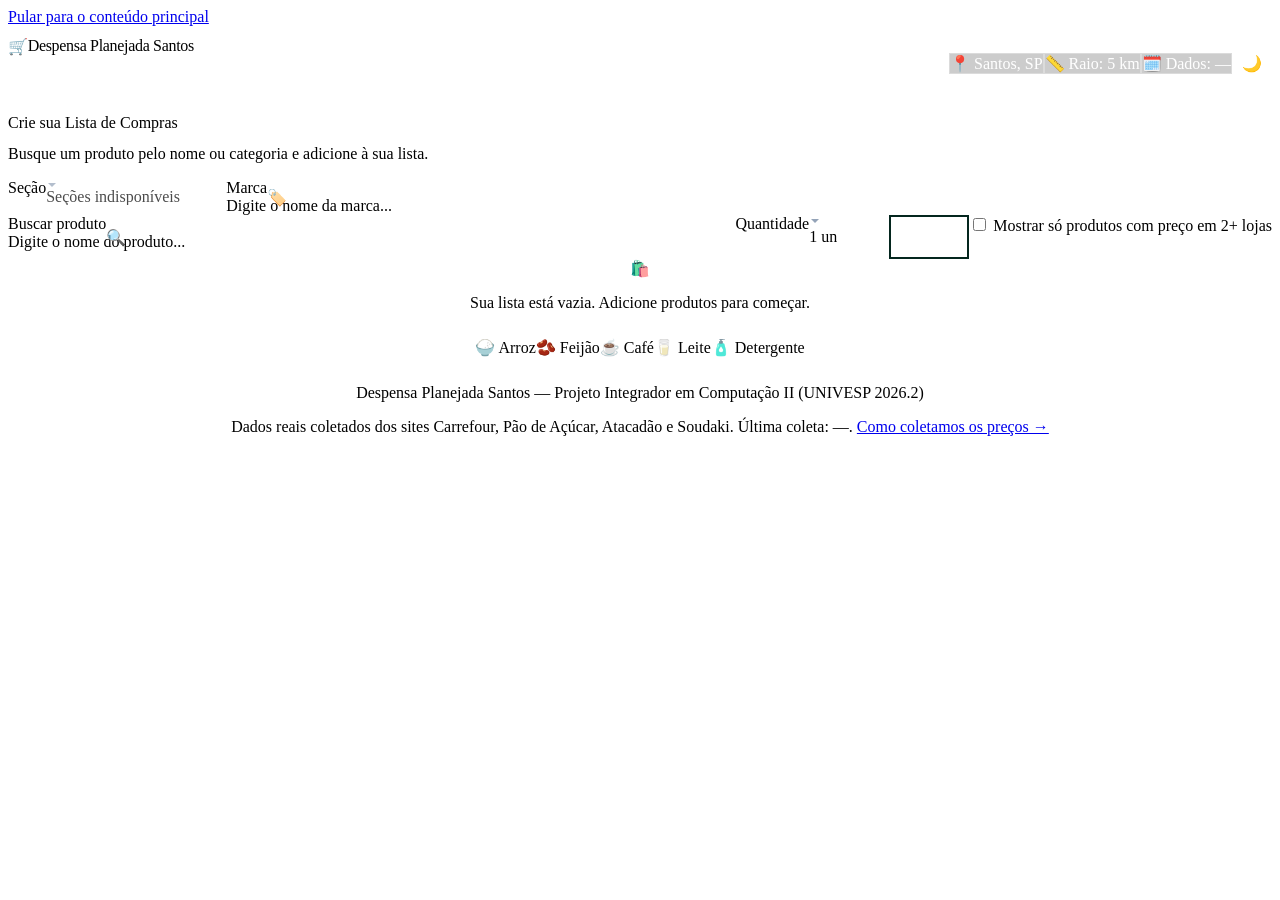
==== commit 0e605daa: "Página 'Como coletamos os preços' (webapp/scrapers.html): números reais do Neon (113.516 produtos, 6" ====
--- a/webapp/index.html
+++ b/webapp/index.html
@@ -17,8 +17,8 @@
 
   <!-- Design System CSS -->
   <link rel="stylesheet" href="css/design-system.css" />
-  <link rel="stylesheet" href="css/components.css?v=7" />
-  <link rel="stylesheet" href="css/layout.css?v=7" />
+  <link rel="stylesheet" href="css/components.css?v=8" />
+  <link rel="stylesheet" href="css/layout.css?v=8" />
 </head>
 <body>
 
@@ -239,11 +239,11 @@
 <!-- ==================== FOOTER ==================== -->
 <footer class="footer" role="contentinfo">
   <p>Despensa Planejada Santos — Projeto Integrador em Computação II (UNIVESP 2026.2)</p>
-  <p>Dados reais coletados dos sites <span id="footerLojas">Carrefour, Pão de Açúcar, Atacadão e Soudaki</span>. Última coleta: <span id="footerData">—</span>.</p>
+  <p>Dados reais coletados dos sites <span id="footerLojas">Carrefour, Pão de Açúcar, Atacadão e Soudaki</span>. Última coleta: <span id="footerData">—</span>. <a href="scrapers.html">Como coletamos os preços →</a></p>
 </footer>
 
 <!-- JavaScript Modules -->
-<script type="module" src="js/app.js?v=7"></script>
+<script type="module" src="js/app.js?v=8"></script>
 
 </body>
 </html>
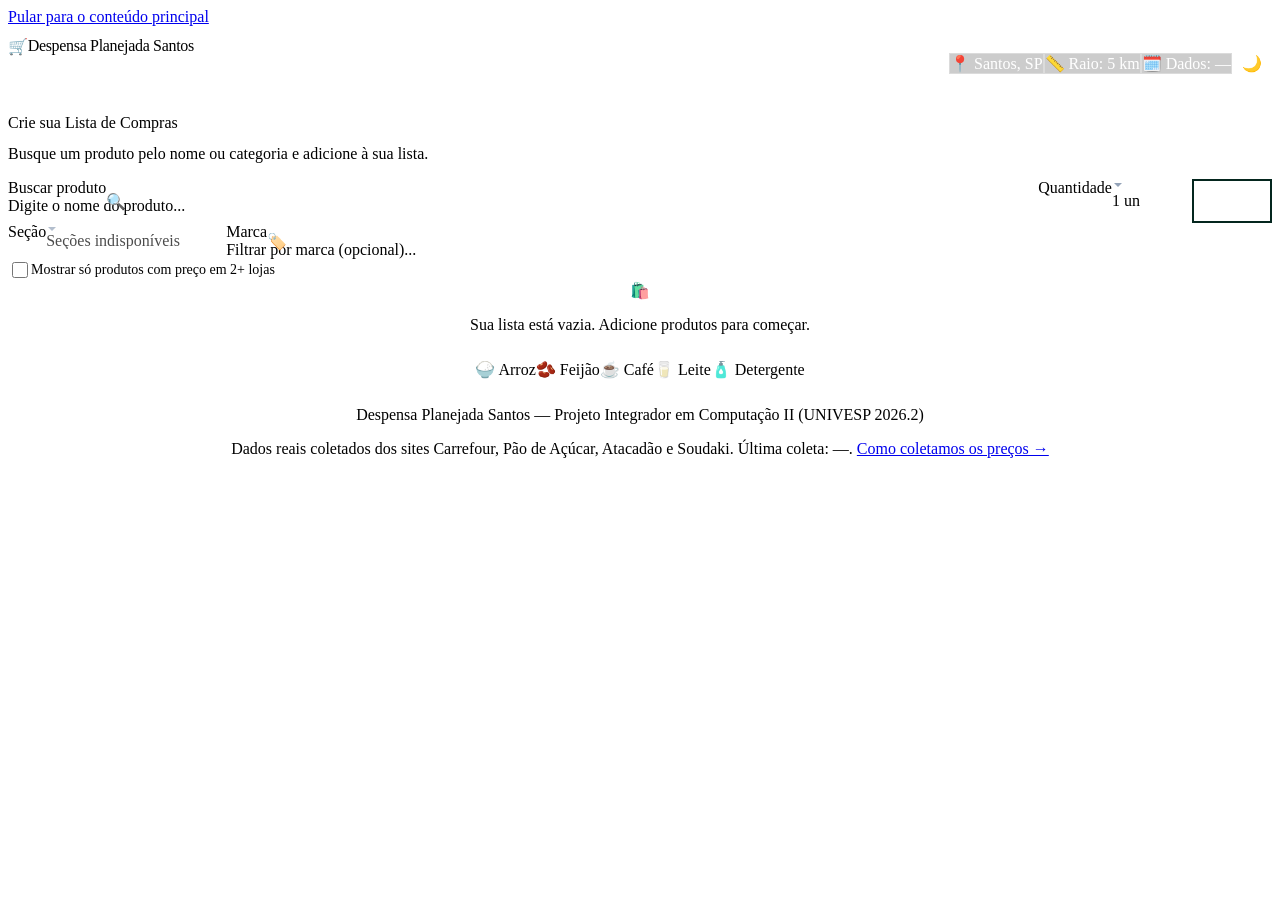
==== commit 82720f61: "webapp: UX home + números reais pós-limpeza do Neon UX (home): - Inverte ordem dos campos: produto (" ====
--- a/webapp/index.html
+++ b/webapp/index.html
@@ -17,8 +17,8 @@
 
   <!-- Design System CSS -->
   <link rel="stylesheet" href="css/design-system.css" />
-  <link rel="stylesheet" href="css/components.css?v=8" />
-  <link rel="stylesheet" href="css/layout.css?v=8" />
+  <link rel="stylesheet" href="css/components.css?v=9" />
+  <link rel="stylesheet" href="css/layout.css?v=9" />
 </head>
 <body>
 
@@ -63,24 +63,7 @@
       <p class="section-subtitle">Busque um produto pelo nome ou categoria e adicione à sua lista.</p>
 
       <div class="filters-bar" style="margin-top: var(--space-5);">
-        <!-- Linha 1: Filtros de categoria e marca -->
-        <div class="filters-row">
-          <label for="selectCategoria" class="sr-only">Seção</label>
-          <select id="selectCategoria" class="select" style="width: auto; min-width: 180px;">
-            <option value="">Todas as seções</option>
-          </select>
-
-          <div class="input-group" style="flex: 1;">
-            <label for="campoMarca" class="sr-only">Marca</label>
-            <span class="input-icon" aria-hidden="true">🏷️</span>
-            <input id="campoMarca" type="text" autocomplete="off"
-                   placeholder="Digite o nome da marca..."
-                   class="input" />
-            <div id="sugestoesMarca" class="dropdown hidden" role="listbox"></div>
-          </div>
-        </div>
-
-        <!-- Linha 2: Campo de busca + quantidade + adicionar -->
+        <!-- Linha 1: Campo de busca + quantidade + adicionar -->
         <div class="search-row">
           <div class="search-input-group input-group" style="flex: 1;">
             <label for="campoBusca" class="sr-only">Buscar produto</label>
@@ -103,14 +86,31 @@
               + Adicionar
             </button>
           </div>
-
-          <!-- Filtro opcional -->
-          <div class="filter-row" style="margin-top: var(--space-3); padding-top: var(--space-2); border-top: 1px solid var(--color-border);">
-            <label class="filter-label">
-              <input type="checkbox" id="filtroMinLojas">
-              Mostrar só produtos com preço em 2+ lojas
-            </label>
-          </div>
+        </div>
+
+        <!-- Linha 2: Filtros de categoria e marca (refinamento) -->
+        <div class="filters-row">
+          <label for="selectCategoria" class="sr-only">Seção</label>
+          <select id="selectCategoria" class="select" style="width: auto; min-width: 180px;">
+            <option value="">Todas as seções</option>
+          </select>
+
+          <div class="input-group" style="flex: 1;">
+            <label for="campoMarca" class="sr-only">Marca</label>
+            <span class="input-icon" aria-hidden="true">🏷️</span>
+            <input id="campoMarca" type="text" autocomplete="off"
+                   placeholder="Filtrar por marca (opcional)..."
+                   class="input" />
+            <div id="sugestoesMarca" class="dropdown hidden" role="listbox"></div>
+          </div>
+        </div>
+
+        <!-- Linha 3: Filtro opcional -->
+        <div class="filter-row" style="margin-top: var(--space-2);">
+          <label class="filter-label">
+            <input type="checkbox" id="filtroMinLojas">
+            Mostrar só produtos com preço em 2+ lojas
+          </label>
         </div>
       </div>
 
@@ -243,7 +243,7 @@
 </footer>
 
 <!-- JavaScript Modules -->
-<script type="module" src="js/app.js?v=8"></script>
+<script type="module" src="js/app.js?v=9"></script>
 
 </body>
 </html>
--- a/webapp/css/layout.css
+++ b/webapp/css/layout.css
@@ -104,6 +104,29 @@
 .search-input-group {
   flex: 1;
   position: relative;
+}
+
+/* Linha de filtro opcional (checkbox) — sempre alinhada à esquerda */
+.filter-row {
+  display: flex;
+  align-items: center;
+  justify-content: flex-start;
+}
+
+.filter-label {
+  display: inline-flex;
+  align-items: center;
+  gap: var(--space-2);
+  cursor: pointer;
+  font-size: 0.875rem;
+  color: var(--color-text-secondary, inherit);
+  user-select: none;
+}
+
+.filter-label input[type="checkbox"] {
+  width: 1rem;
+  height: 1rem;
+  cursor: pointer;
 }
 
 .add-row {
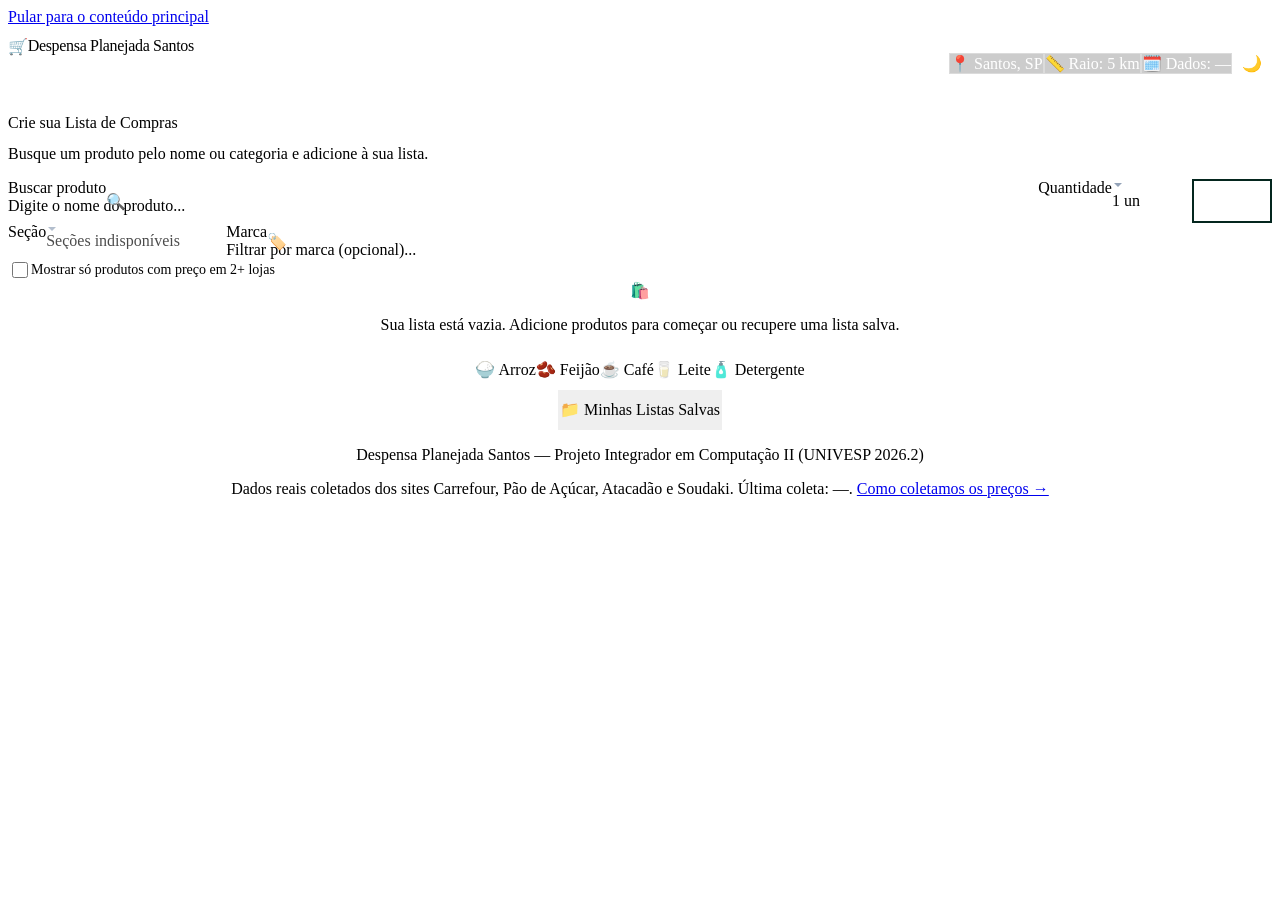
==== commit 19dc0af8: "feat(webapp): salvar e recuperar listas de compras (local, nuvem e JSON)" ====
--- a/webapp/index.html
+++ b/webapp/index.html
@@ -17,8 +17,8 @@
 
   <!-- Design System CSS -->
   <link rel="stylesheet" href="css/design-system.css" />
-  <link rel="stylesheet" href="css/components.css?v=9" />
-  <link rel="stylesheet" href="css/layout.css?v=9" />
+  <link rel="stylesheet" href="css/components.css?v=10" />
+  <link rel="stylesheet" href="css/layout.css?v=10" />
 </head>
 <body>
 
@@ -117,7 +117,7 @@
       <!-- Estado vazio -->
       <div id="listaVazia" class="empty-state" style="margin-top: var(--space-6);">
         <span class="empty-icon" aria-hidden="true">🛍️</span>
-        <p>Sua lista está vazia. Adicione produtos para começar.</p>
+        <p>Sua lista está vazia. Adicione produtos para começar ou recupere uma lista salva.</p>
         <div class="atalhos-lista" aria-label="Produtos populares — adicionar com um toque">
           <button type="button" class="chip-atalho" data-termo="arroz">🍚 Arroz</button>
           <button type="button" class="chip-atalho" data-termo="feijão">🫘 Feijão</button>
@@ -125,6 +125,12 @@
           <button type="button" class="chip-atalho" data-termo="leite">🥛 Leite</button>
           <button type="button" class="chip-atalho" data-termo="detergente">🧴 Detergente</button>
         </div>
+        <div style="margin-top: var(--space-3);">
+          <button id="btnAbrirListasVazio" class="btn btn-secondary btn-sm" aria-label="Abrir gerenciador de listas">
+            📁 Minhas Listas Salvas
+          </button>
+        </div>
+        </div>
       </div>
 
       <!-- Tabela da lista -->
@@ -133,7 +139,10 @@
           <h3 style="font-weight: var(--font-weight-semibold); color: var(--color-text-primary);">
             Itens na lista <span id="contagemItens" class="badge-count"></span>
           </h3>
-          <div style="display: flex; gap: var(--space-2);">
+          <div style="display: flex; gap: var(--space-2); flex-wrap: wrap;">
+            <button id="btnGerenciarListas" class="btn btn-secondary btn-sm" aria-label="Gerenciar listas de compras" title="Salvar, recuperar e organizar listas">
+              📁 Minhas Listas
+            </button>
             <button id="btnCompartilhar" class="btn btn-ghost btn-sm hidden" aria-label="Compartilhar lista via WhatsApp" title="Compartilhar via WhatsApp">
               📤 Compartilhar
             </button>
@@ -233,6 +242,67 @@
       </button>
     </section>
 
+    <!-- ==================== MODAL DE GERENCIAMENTO DE LISTAS ==================== -->
+    <div id="modalListas" class="modal-overlay hidden" role="dialog" aria-modal="true" aria-labelledby="modalListasTitulo">
+      <div class="modal-container">
+        <div class="modal-header">
+          <h3 id="modalListasTitulo" class="modal-title">
+            <span>📁</span> Gerenciar Listas de Compras
+          </h3>
+          <button id="btnFecharModalListas" class="modal-close" aria-label="Fechar modal">✕</button>
+        </div>
+        
+        <div class="modal-body">
+          <!-- Seção 1: Salvar Lista Ativa -->
+          <div class="modal-section">
+            <h4 class="modal-section-title">💾 Salvar Lista Atual</h4>
+            <p class="section-subtitle" style="margin-bottom: var(--space-3);">Dê um nome para salvar os itens atuais e acessá-los quando quiser.</p>
+            <div class="input-row">
+              <input id="inputNomeLista" type="text" class="input" placeholder="Ex: Compras do Mês, Churrasco..." style="flex: 1;" />
+              <button id="btnSalvarLocal" class="btn btn-primary btn-sm" title="Salvar no navegador">
+                Salvar Local
+              </button>
+              <button id="btnSalvarNuvem" class="btn btn-accent btn-sm" title="Salvar na nuvem e gerar código">
+                ☁️ Salvar Nuvem
+              </button>
+            </div>
+          </div>
+
+          <!-- Seção 2: Minhas Listas Salvas -->
+          <div class="modal-section">
+            <div style="display: flex; justify-content: space-between; align-items: center; margin-bottom: var(--space-3);">
+              <h4 class="modal-section-title" style="margin-bottom: 0;">📑 Listas Salvas no Navegador</h4>
+              <button id="btnExportarAtualJSON" class="btn btn-ghost btn-sm" title="Baixar lista atual em formato JSON">
+                ⬇️ Exportar JSON
+              </button>
+            </div>
+            <div id="containerListasSalvas" class="saved-lists-grid">
+              <!-- Preenchido via JavaScript -->
+            </div>
+          </div>
+
+          <!-- Seção 3: Recuperar da Nuvem ou Arquivo -->
+          <div class="modal-section">
+            <h4 class="modal-section-title">☁️ Recuperar da Nuvem ou Arquivo</h4>
+            <div style="display: flex; flex-direction: column; gap: var(--space-3);">
+              <div class="input-row">
+                <input id="inputCodigoNuvem" type="text" class="input" placeholder="Digite o código da lista (ex: 8 dígitos)" style="flex: 1;" />
+                <button id="btnCarregarNuvem" class="btn btn-secondary btn-sm">
+                  🔍 Carregar
+                </button>
+              </div>
+              <div>
+                <input type="file" id="inputFileLista" accept=".json" class="hidden" />
+                <button id="btnImportarJSON" class="btn btn-ghost btn-sm" style="width: 100%;">
+                  📂 Importar arquivo JSON do seu computador
+                </button>
+              </div>
+            </div>
+          </div>
+        </div>
+      </div>
+    </div>
+
   </div>
 </main>
 
@@ -243,7 +313,7 @@
 </footer>
 
 <!-- JavaScript Modules -->
-<script type="module" src="js/app.js?v=9"></script>
+<script type="module" src="js/app.js?v=10"></script>
 
 </body>
 </html>
--- a/webapp/css/components.css
+++ b/webapp/css/components.css
@@ -1006,4 +1006,178 @@
   transition: width var(--transition-normal);
 }
 
-
+/* ================================================================
+   MODAL - GERENCIAR LISTAS
+   ================================================================ */
+.modal-overlay {
+  position: fixed;
+  inset: 0;
+  background: rgba(0, 0, 0, 0.6);
+  backdrop-filter: blur(4px);
+  z-index: var(--z-modal);
+  display: flex;
+  align-items: center;
+  justify-content: center;
+  padding: var(--space-4);
+  animation: fadeIn var(--transition-fast) ease-out;
+}
+.modal-overlay.hidden {
+  display: none !important;
+}
+.modal-container {
+  background: var(--color-bg-primary);
+  border: 1px solid var(--color-border);
+  border-radius: var(--radius-2xl);
+  box-shadow: var(--shadow-xl);
+  max-width: 640px;
+  width: 100%;
+  max-height: 90vh;
+  display: flex;
+  flex-direction: column;
+  overflow: hidden;
+  animation: modalPop var(--transition-normal) cubic-bezier(0.16, 1, 0.3, 1);
+}
+@keyframes modalPop {
+  from { opacity: 0; transform: scale(0.95) translateY(10px); }
+  to { opacity: 1; transform: scale(1) translateY(0); }
+}
+.modal-header {
+  padding: var(--space-4) var(--space-6);
+  border-bottom: 1px solid var(--color-border);
+  display: flex;
+  align-items: center;
+  justify-content: space-between;
+  background: var(--color-bg-secondary);
+}
+.modal-title {
+  font-size: var(--font-size-lg);
+  font-weight: var(--font-weight-bold);
+  color: var(--color-text-primary);
+  display: flex;
+  align-items: center;
+  gap: var(--space-2);
+}
+.modal-close {
+  background: transparent;
+  border: none;
+  font-size: 1.25rem;
+  cursor: pointer;
+  color: var(--color-text-muted);
+  padding: var(--space-1) var(--space-2);
+  border-radius: var(--radius-md);
+  transition: all var(--transition-fast);
+}
+.modal-close:hover {
+  background: var(--color-bg-tertiary);
+  color: var(--color-text-primary);
+}
+.modal-body {
+  padding: var(--space-6);
+  overflow-y: auto;
+  display: flex;
+  flex-direction: column;
+  gap: var(--space-6);
+}
+.modal-section {
+  background: var(--color-bg-primary);
+  border: 1px solid var(--color-border);
+  border-radius: var(--radius-xl);
+  padding: var(--space-4);
+}
+.modal-section-title {
+  font-size: var(--font-size-sm);
+  text-transform: uppercase;
+  letter-spacing: 0.05em;
+  font-weight: var(--font-weight-bold);
+  color: var(--color-primary-600);
+  margin-bottom: var(--space-3);
+  display: flex;
+  align-items: center;
+  gap: var(--space-2);
+}
+.saved-lists-grid {
+  display: flex;
+  flex-direction: column;
+  gap: var(--space-3);
+  max-height: 220px;
+  overflow-y: auto;
+  padding-right: var(--space-1);
+}
+.saved-list-card {
+  display: flex;
+  align-items: center;
+  justify-content: space-between;
+  padding: var(--space-3) var(--space-4);
+  background: var(--color-bg-secondary);
+  border: 1px solid var(--color-border);
+  border-radius: var(--radius-lg);
+  transition: border-color var(--transition-fast);
+  gap: var(--space-2);
+}
+.saved-list-card:hover {
+  border-color: var(--color-primary-400);
+}
+.saved-list-info {
+  display: flex;
+  flex-direction: column;
+  gap: 2px;
+  min-width: 0;
+  flex: 1;
+}
+.saved-list-name {
+  font-weight: var(--font-weight-semibold);
+  color: var(--color-text-primary);
+  white-space: nowrap;
+  overflow: hidden;
+  text-overflow: ellipsis;
+}
+.saved-list-meta {
+  font-size: var(--font-size-xs);
+  color: var(--color-text-muted);
+  display: flex;
+  align-items: center;
+  gap: var(--space-2);
+  flex-wrap: wrap;
+}
+.saved-list-badge-cloud {
+  background: #e0f2fe;
+  color: #0369a1;
+  font-weight: 600;
+  padding: 1px 6px;
+  border-radius: var(--radius-full);
+  font-size: 0.7rem;
+}
+.saved-list-actions {
+  display: flex;
+  align-items: center;
+  gap: var(--space-1);
+  flex-shrink: 0;
+}
+.input-row {
+  display: flex;
+  gap: var(--space-2);
+  align-items: stretch;
+}
+.btn-sm-icon {
+  padding: var(--space-1) var(--space-2);
+  min-height: 32px;
+  font-size: var(--font-size-xs);
+}
+.toast-msg {
+  position: fixed;
+  bottom: var(--space-6);
+  right: var(--space-6);
+  background: #1f2937;
+  color: #ffffff;
+  padding: var(--space-3) var(--space-5);
+  border-radius: var(--radius-xl);
+  box-shadow: var(--shadow-lg);
+  z-index: 1000;
+  font-size: var(--font-size-sm);
+  display: flex;
+  align-items: center;
+  gap: var(--space-2);
+  animation: fadeIn var(--transition-fast) ease-out;
+}
+
+
--- a/webapp/css/layout.css
+++ b/webapp/css/layout.css
@@ -339,11 +339,19 @@
 @media (min-width: 640px) {
   .filters-row {
     flex-direction: row;
+    align-items: stretch;
+    width: 100%;
   }
 
   .filters-row > .select {
     width: auto;
     min-width: 180px;
+    flex: 0 0 auto;
+  }
+
+  .filters-row > .input-group {
+    flex: 1 1 auto;
+    min-width: 0;
   }
 
   .stores-grid {
